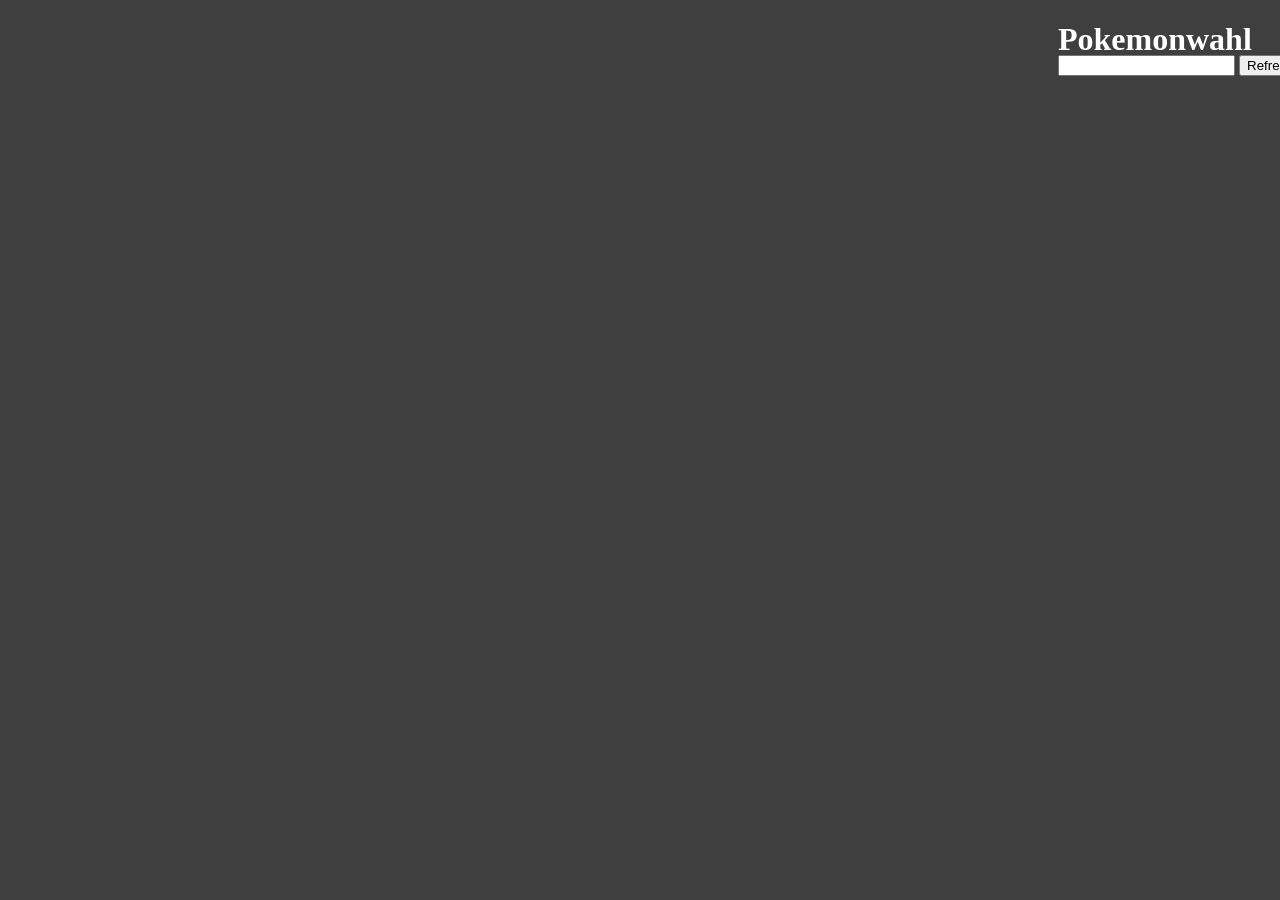
==== index.html @ 50a3c5fc "namechange" ====
<!DOCTYPE html>
<html>
    <head>
        <link rel="stylesheet" href="./Ditto.css" />
        
        

        <title>
            Pokemoncards
        </title>
        <meta charset="utf-8" />
    </head>
    
    
<body>
    <div class= "Allesueber">
            <div class="Eingabeüberschrifft" >
                    <h1>
                    Pokemonwahl
                    </h1>
            </div>
            
                <div class="label">
            
                <input id="pokesearch" type="text" onkeydown="checkKey(event)"/>  
                <button class="btn" onclick="searchPokemon(event)">Refresh</button>


   </div>   
    </div>
    <div id="content" >
    </div>
  
    
    

   

     
   
 

   

   <script src="ditto.js"></script>
</body>
</html>
---- Ditto.css ----
#content {
    display: flex;
    flex-wrap: wrap;
    flex-direction: row;
    justify-content: space-evenly;
}

body   { 
	background-color: rgb(63, 63, 63); 
	color: rgb(0, 0, 0);
    
    
}

.Allesueber{
    position: relative;
    left: 1050px;
    width: 300px;
}
.karte {
    height: 420px;;
    width: 420px;
    height: 590px;
    background-size: 420px;
    position: relative;

}

.pokemonbild {

    width: 255px;
    height: 244px;
    bottom: 43px;
    left: 92px;
    background-size: 300px;
    position: relative;


}

.pokename {
    bottom: px;
    left: 100px;
    font-weight: 900;
    width: 220px;
    position: relative;
    font-size: xx-large;
    font-family: 'Gill Sans', 'Gill Sans MT', Calibri, 'Trebuchet MS', sans-serif;
}

.poketype {
    position: relative;
    bottom: 25px;
    left: 310px;
    width: 60px;
    font-weight: 500;
    font-size: large;
    font-family: 'Franklin Gothic Medium', 'Arial Narrow', Arial, sans-serif;
}

.ability1 {
    position: relative;
    left: 30px;
    top: -58px;
    width: 200px;
    font-size: larger;
    font-family: 'Gill Sans', 'Gill Sans MT', Calibri, 'Trebuchet MS', sans-serif;
}

.abilitidesc1{
    margin-left: 30px;
    margin-top: -57px;
    font-size: xx-small;
    width:372px;
}

.ability2 {
    position: absolute;
    left: 30px;
    top: 402px;
    width:200px;
    font-size: larger;
    font-family: 'Gill Sans', 'Gill Sans MT', Calibri, 'Trebuchet MS', sans-serif;
}

.abilitidesc2 {
    position: absolute;
    bottom:112px;
    margin-left: 30px;
    margin-top: 0px;
    
    font-size: xx-small;
    width:380px;
}

.pokehight {
    position: relative;
    left: 212px;
    top: 455px;
    width: 150px;
    font-family: 'Gill Sans', 'Gill Sans MT', Calibri, 'Trebuchet MS', sans-serif;
    font-size: large;
}
.pokeweight {
    position: relative;
    left: 235px;
    top: 160px;
    width: 150px;
    font-size: large;
    font-family: 'Gill Sans', 'Gill Sans MT', Calibri, 'Trebuchet MS', sans-serif;
}

.pokeid {
    position: relative;
    top: 550px;
    left: 370px;
    font-family: 'Franklin Gothic Medium', 'Arial Narrow', Arial, sans-serif;
    width:40px;
}

.Eingabeüberschrifft {
    position: relative;
    left: 00px;
    color: rgb(255, 255, 255);
}

.form {
    position: relative;
}

.label {
    left: 450px;
    top: 50px;
    position: relative;
}

#pokesearch {
    position: relative;
    bottom: 75px;
    right: 450px;
}

.btn {
    position: relative;
    bottom: 75px;
    right: 450px;

}
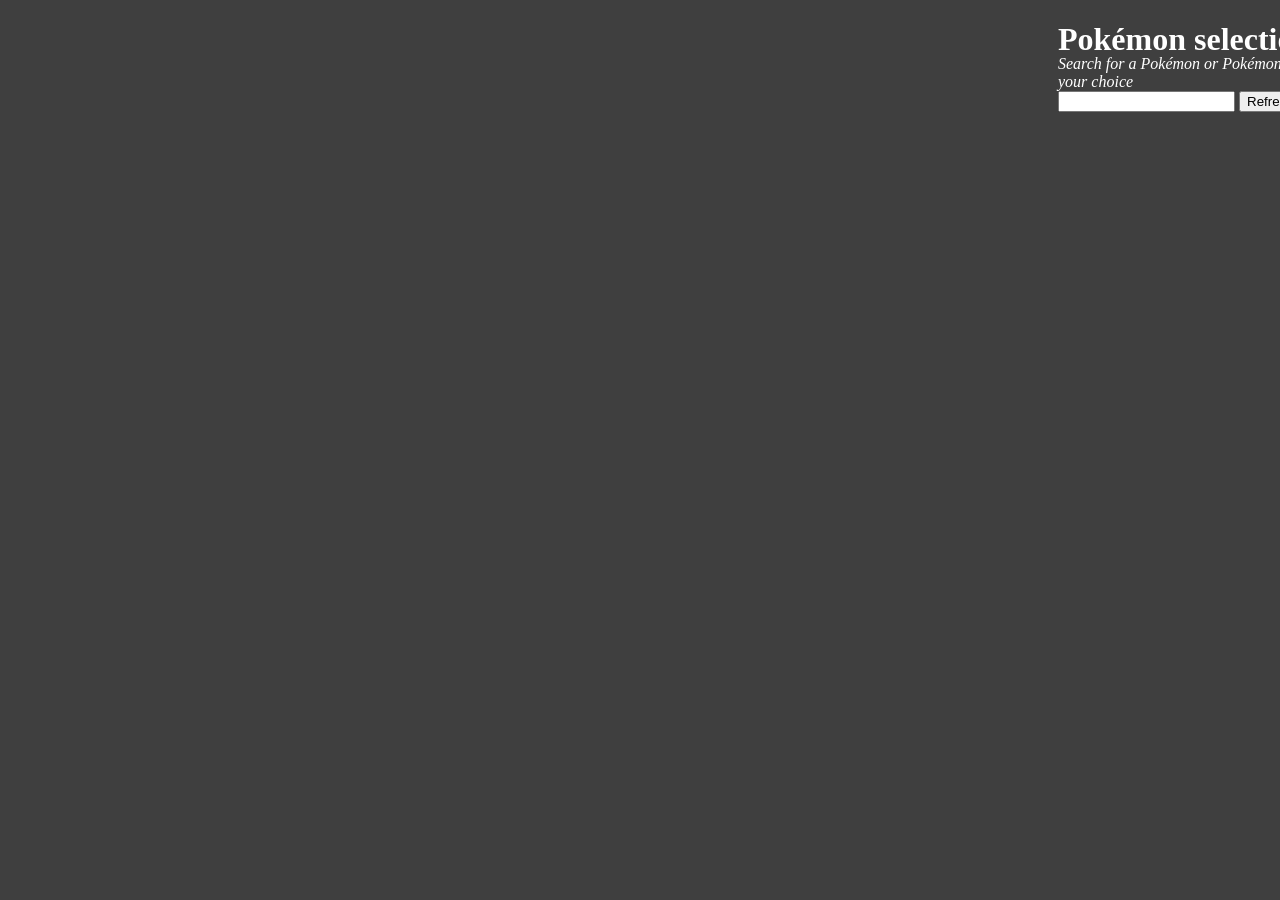
==== commit 1872a7f4: "commit" ====
--- a/index.html
+++ b/index.html
@@ -3,7 +3,7 @@
 <html>
     <head>
         <link rel="stylesheet" href="./Ditto.css" />
-        
+       
         
 
         <title>
@@ -17,10 +17,13 @@
     <div class= "Allesueber">
             <div class="Eingabeüberschrifft" >
                     <h1>
-                    Pokemonwahl
+                        Pokémon selection
                     </h1>
+                    
             </div>
-            
+            <div class="Beschreibung" >
+                <em> Search for a Pokémon or Pokémon type of your choice</em>
+            </div>
                 <div class="label">
             
                 <input id="pokesearch" type="text" onkeydown="checkKey(event)"/>  
--- a/Ditto.css
+++ b/Ditto.css
@@ -16,6 +16,7 @@
     position: relative;
     left: 1050px;
     width: 300px;
+
 }
 .karte {
     height: 420px;;
@@ -61,7 +62,7 @@
 .ability1 {
     position: relative;
     left: 30px;
-    top: -58px;
+    top: -56px;
     width: 200px;
     font-size: larger;
     font-family: 'Gill Sans', 'Gill Sans MT', Calibri, 'Trebuchet MS', sans-serif;
@@ -70,8 +71,11 @@
 .abilitidesc1{
     margin-left: 30px;
     margin-top: -57px;
-    font-size: xx-small;
+    font-size: x-small;
     width:372px;
+    height: 76px;
+    overflow: hidden
+    
 }
 
 .ability2 {
@@ -85,14 +89,15 @@
 
 .abilitidesc2 {
     position: absolute;
-    bottom:112px;
+    bottom:90px;
     margin-left: 30px;
     margin-top: 0px;
+    overflow: hidden;
+    font-size: x-small;
+    width:372px;
+    height: 76px;
     
-    font-size: xx-small;
-    width:380px;
 }
-
 .pokehight {
     position: relative;
     left: 212px;
@@ -118,6 +123,11 @@
     width:40px;
 }
 
+.Beschreibung{
+    position: relative;
+    bottom: 25px;
+    color: white;
+}
 .Eingabeüberschrifft {
     position: relative;
     left: 00px;
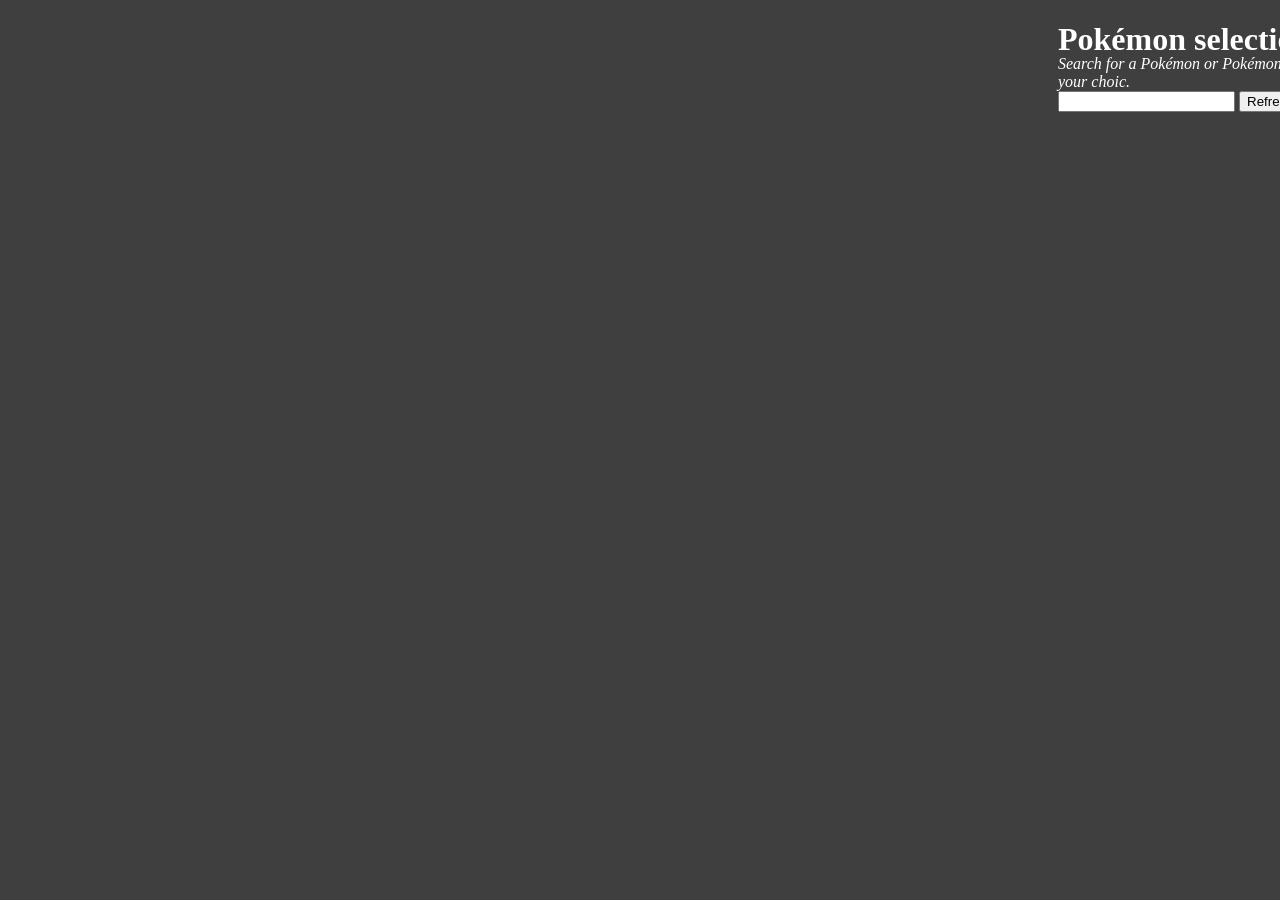
==== commit 39bbc7a9: "git commit play" ====
--- a/index.html
+++ b/index.html
@@ -22,7 +22,7 @@
                     
             </div>
             <div class="Beschreibung" >
-                <em> Search for a Pokémon or Pokémon type of your choice</em>
+                <em> Search for a Pokémon or Pokémon type of your choic.</em>
             </div>
                 <div class="label">
             
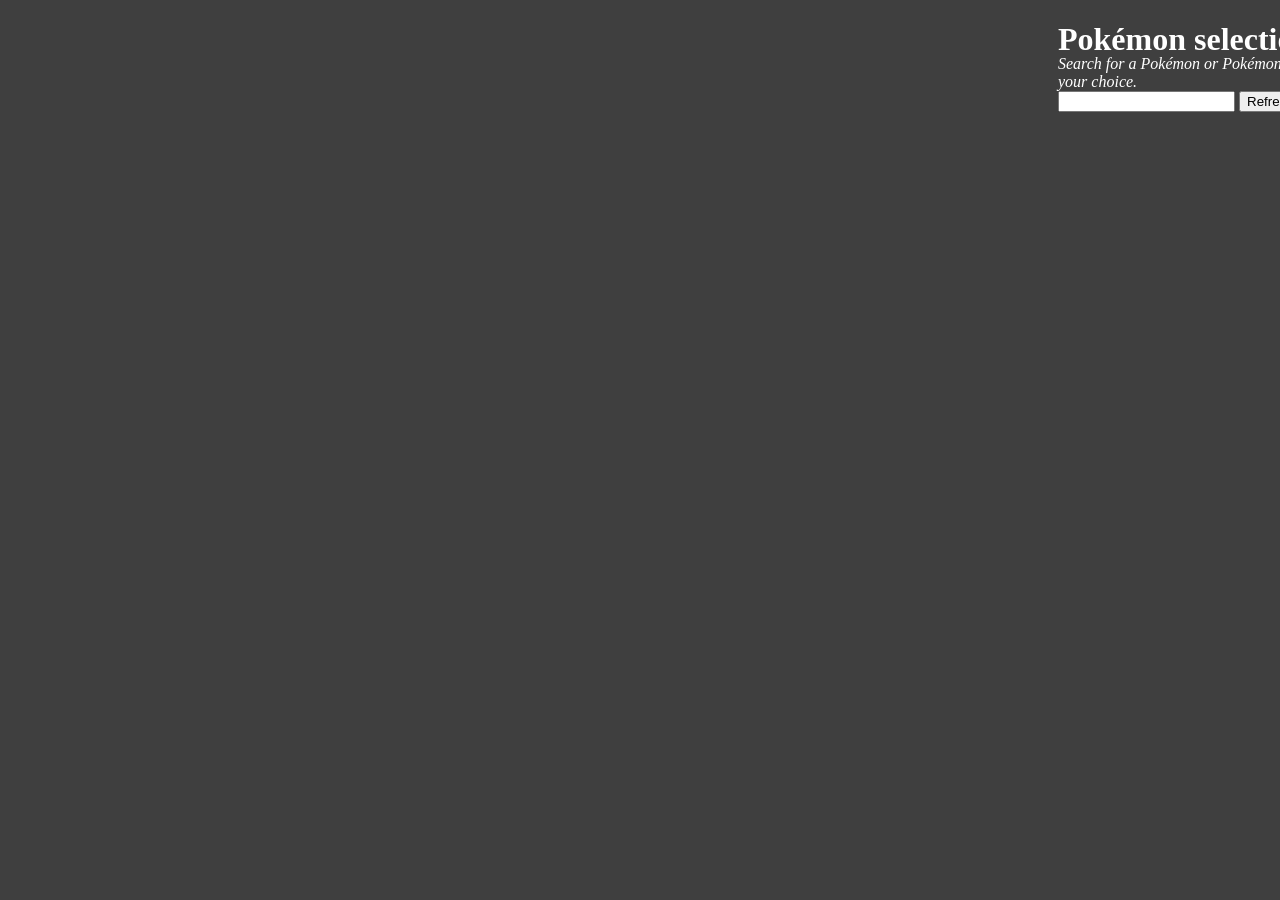
==== commit 5dbfe775: "gfgf" ====
--- a/index.html
+++ b/index.html
@@ -22,7 +22,7 @@
                     
             </div>
             <div class="Beschreibung" >
-                <em> Search for a Pokémon or Pokémon type of your choic.</em>
+                <em> Search for a Pokémon or Pokémon type of your choice.</em>
             </div>
                 <div class="label">
             
